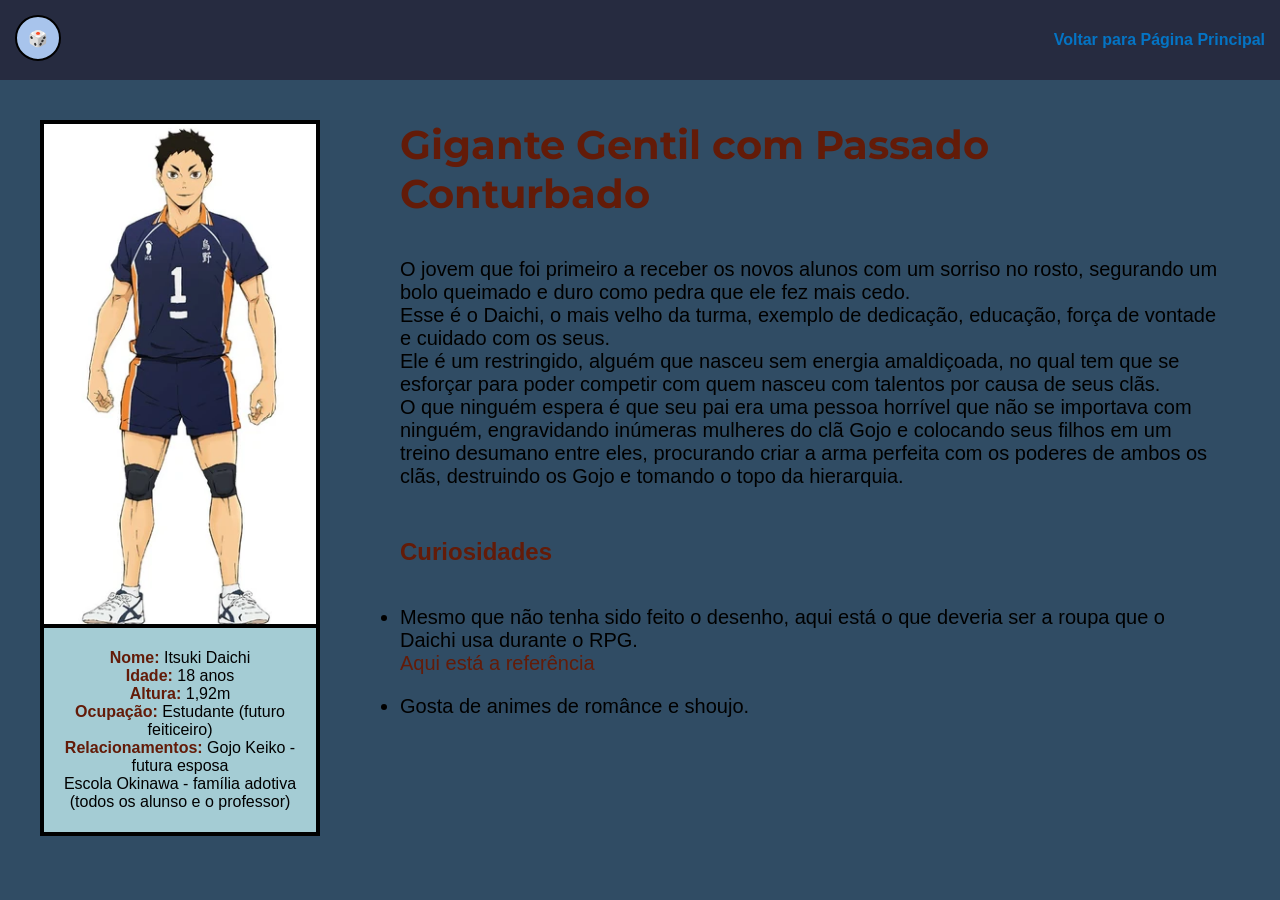
==== pagina_personagens/itsuki_daichi.html @ 5441421c "Página Itsuki Daichi" ====
<!DOCTYPE html>

<html lang="pt-br">

    <head>
        <meta charset="UTF-8">
        <title>Itsuki Daichi</title>
        <link rel="stylesheet" href="../style.css">
        <link rel="preconnect" href="https://fonts.googleapis.com">
        <link rel="preconnect" href="https://fonts.gstatic.com" crossorigin>
        <link href="https://fonts.googleapis.com/css2?family=Montserrat:ital,wght@0,100..900;1,100..900&display=swap" rel="stylesheet">
    </head>

    <body class="daichi">

        <header class="cabecalho">
            <div class="logo">🎲</div>
            <nav>
                <ul class="botao-volta">
                    <li>
                        <a href="../index.html" class="botao-menu">Voltar para Página Principal</a>
                    </li>
                </ul>
            </nav>        
        </header>

        <main>

            <section class="main_daichi">
                <div class="daichi_perfil">
                    <img src="../images/Itsuki_Daichi_corpo_inteiro.webp" alt="Itsuki Daichi Corpo Inteiro">
                    <div class="daichi_info">
                        <ul class="d_info">
                            <li><span class="span_daichi">Nome:</span> Itsuki Daichi</li>
                            <li><span class="span_daichi">Idade:</span> 18 anos</li>
                            <li><span class="span_daichi">Altura:</span> 1,92m</li>
                            <li><span class="span_daichi">Ocupação:</span> Estudante (futuro feiticeiro)</li>
                            <li><span class="span_daichi">Relacionamentos:</span> Gojo Keiko - futura esposa <br>
                                                                                  Escola Okinawa - família adotiva (todos os alunso e o professor)
                            </li>

                        </ul>
                    </div>

                </div>

                <div class="daichi_historia">
                    <h1 id="h1_id"><span class="span_daichi">Gigante Gentil com Passado Conturbado</span></h1>
                    <p id="p_id">
                        O jovem que foi primeiro a receber os novos alunos com um sorriso no rosto, segurando um bolo queimado e duro como pedra que ele fez mais cedo. <br>
                        Esse é o Daichi, o mais velho da turma, exemplo de dedicação, educação, força de vontade e cuidado com os seus. <br>
                        Ele é um restringido, alguém que nasceu sem energia amaldiçoada, no qual tem que se esforçar para poder competir com quem nasceu com talentos por causa de seus clãs. <br>
                        O que ninguém espera é que seu pai era uma pessoa horrível que não se importava com ninguém, engravidando inúmeras mulheres do clã Gojo e colocando seus filhos em um treino desumano entre eles, procurando criar a arma perfeita com os poderes de ambos os clãs, destruindo os Gojo e tomando o topo da hierarquia.
                    </p>
                    <h2 id="h2_id"><span class="span_daichi">Curiosidades</span></h2>
                    <ul class="daichi_curiosidades">
                        <li>
                            Mesmo que não tenha sido feito o desenho, aqui está o que deveria ser a roupa que o Daichi usa durante o RPG. <br>
                            <a href="../images/Itsuki_Daichi_Roupa_Referencia.jpg" target="_blank" class="d_link" alt="Roupa Itsuki Daichi">Aqui está a referência</a>
                        </li>
                        <li>
                            Gosta de animes de românce e shoujo.
                        </li>
                    </ul>
                </div>

            </section>
            
        </main>

    </body>
</html>
---- style.css ----
/* Página Principal */

* {
    box-sizing: border-box;
}

body {
    margin:0;
    background-color:#2C444C;
    font-family:'Merriweather', Arial, sans-serif;
    max-height: 90vh;
}

/* Header */

.cabecalho {
    background-color:#262B40;
    display: flex;
    justify-content:space-between;
    padding:15px;
}

.botao-menu, .botao-header {
    text-decoration:none;
    list-style:none;
    display:flex;
    justify-content:space-evenly;
    gap:10px;
    color:#0474C4;
    font-weight:bold;
}

.logo {
    width: 46px;
    height: 46px;
    border-radius:50%;
    background-color:#A8C4EC;
    border: 2px solid #000000;
    display:flex;
    justify-content:center;
    align-items:center;
}

/* Main */
/* Hero Section */

.hero-centro {
    display:flex;
    flex-direction:column;
    align-items: center;
    padding: 100px;
    height: 500px;
}

h1 {
    color:#262B40;
    font-size:100px;
}

p {
    font-size:20px;
    padding-bottom: 10px;
}

.botao-desce{
    text-decoration:none;
    color:#0474C4;
    font-size:20px;
}

/* Personagens Section */

#personagens {
    display:flex;
    flex-direction:row;
    gap:50px;
    padding:100px;
    background-color: #A8C4EC;
}

.perfil {
    display:flex;
    align-items: center;
    flex-direction: column;
    max-width:300px;
    max-height:340px;
    margin-left: 40px;
}

.perfil img {
    width:300px;
    height:300px;
    border:2px solid #000000;
}

.link {
    text-decoration:none;
    color:#0474C4;
    border: 2px solid #000000;
    border-top: none;
    padding: 20px;
    width: 300px;
    text-align:center;
    background-color: #FFFFFF;
}

/* Resumo Section */

.historia {
    background-color: #2C444C;
    padding-right: 500px;
    padding-left: 20px;
}

h2, h3 {
    color:#262B40;
    text-shadow: 2px 1px 0px #000000;
}

/* Footer */

footer {
    background-color:#262B40;
    height:100px;
    display: flex;
    justify-content: flex-end;
    align-items: flex-end;
}

/* Página: Penelope Marks */

.penny {
    background-color:#DC8236;
}

.botao-volta {
    list-style:none;
}

.main_penny {
    display:flex;
}

.penelope_perfil {
    max-width: 280px;
    margin-left: 40px;
    margin-top:40px;
    border: 4px solid #000000;
    display:flex;
    flex-direction:column;
    align-items: center;
    background-color: #FFFFFF;
}

.penelope_perfil img {
    height: 500px;
    width: auto;
}

.penelope_info {
    display:flex;
    text-align: center;
    background-color:#D8D4BC;
    border-top: 4px solid #000000;
}

.p_info {
    list-style:none;
    display:flex;
    flex-direction: column;
    color:#000000;
    padding:5px;
}

.penelope_historia {
    padding-left:40px;
    max-width:900px;
}

.span_penny {
    color:#B8210F;
    font-weight:bold;
}

#h1_p {
    font-weight:bold;
    font-size:40px;
    font-family:'Dancing Script' ,Arial, Helvetica, sans-serif;
    margin-left:40px;
    margin-top:40px;
}

#p_p {
    font-size:20px;
    margin-left:40px;
    margin-top:40px;
}

#h2_p {
    text-shadow:none;
    margin:40px;
}

.p_curiosidade {
    display: flex;
    flex-direction: column;
    color:#000000;
    margin-left:40px;
    margin-top:40px;
    padding:0px;
    row-gap: 20px;
    font-size: 20px;
}

/* Página: Itsuki Daichi */

.daichi {
    background-color: #304C64;
}

.botao-volta {
    list-style:none;
}

.main_daichi {
    display:flex;
}

.daichi_perfil {
    max-width: 280px;
    margin-left: 40px;
    margin-top:40px;
    border: 4px solid #000000;
    display:flex;
    flex-direction:column;
    align-items: center;
    background-color: #FFFFFF;
}

.daichi_perfil img {
    height: 500px;
    width: auto;
}

.daichi_info {
    display:flex;
    text-align: center;
    background-color:#A4CCD4;
    border-top: 4px solid #000000;
}

.d_info {
    list-style:none;
    display:flex;
    flex-direction: column;
    color:#000000;
    padding:5px;
}

.daichi_historia {
    padding-left:40px;
    max-width:900px;
}

.span_daichi {
    color:#631B08;
    font-weight:bold;
}

#h1_id {
    font-weight:bold;
    font-size:40px;
    font-family:'Montserrat' ,Arial, Helvetica, sans-serif;
    margin-left:40px;
    margin-top:40px;
}

#p_id {
    font-size:20px;
    margin-left:40px;
    margin-top:40px;
}

#h2_id {
    text-shadow:none;
    margin:40px;
}

.daichi_curiosidades {
    display: flex;
    flex-direction: column;
    color:#000000;
    margin-left:40px;
    margin-top:40px;
    padding:0px;
    row-gap: 20px;
    font-size: 20px;
}

.d_link {
    text-decoration:none;
    color: #631B08;
}
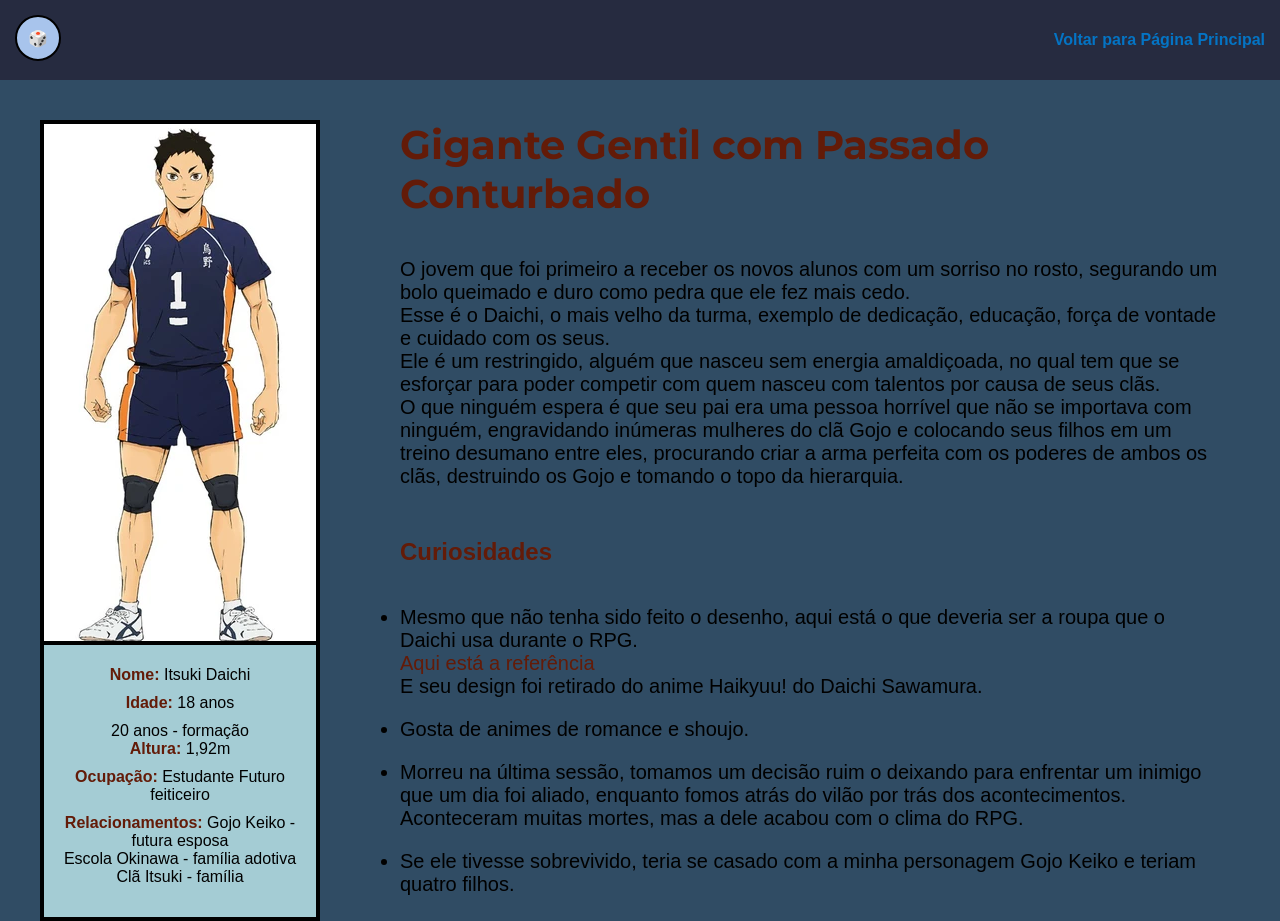
==== commit a0e372c1: "Página Darryl Fogg" ====
--- a/pagina_personagens/itsuki_daichi.html
+++ b/pagina_personagens/itsuki_daichi.html
@@ -28,15 +28,19 @@
 
             <section class="main_daichi">
                 <div class="daichi_perfil">
-                    <img src="../images/Itsuki_Daichi_corpo_inteiro.webp" alt="Itsuki Daichi Corpo Inteiro">
+                    <img src="../images/Itsuki_Daichi_corpo_inteiro.webp" alt="Itsuki Daichi corpo inteiro">
                     <div class="daichi_info">
-                        <ul class="d_info">
-                            <li><span class="span_daichi">Nome:</span> Itsuki Daichi</li>
-                            <li><span class="span_daichi">Idade:</span> 18 anos</li>
-                            <li><span class="span_daichi">Altura:</span> 1,92m</li>
-                            <li><span class="span_daichi">Ocupação:</span> Estudante (futuro feiticeiro)</li>
-                            <li><span class="span_daichi">Relacionamentos:</span> Gojo Keiko - futura esposa <br>
-                                                                                  Escola Okinawa - família adotiva (todos os alunso e o professor)
+                        <ul class="id_info">
+                            <li class="id_i"><span class="span_daichi">Nome:</span> Itsuki Daichi</li>
+                            <li class="id_i"><span class="span_daichi">Idade:</span> 18 anos</li>
+                                                                                     20 anos - formação
+                            <li class="id_i"><span class="span_daichi">Altura:</span> 1,92m</li>
+                            <li class="id_i"><span class="span_daichi">Ocupação:</span> Estudante
+                                                                                        Futuro feiticeiro 
+                            </li>
+                            <li class="id_i"><span class="span_daichi">Relacionamentos:</span> Gojo Keiko - futura esposa <br>
+                                                                                               Escola Okinawa - família adotiva<br>
+                                                                                               Clã Itsuki - família
                             </li>
 
                         </ul>
@@ -56,10 +60,17 @@
                     <ul class="daichi_curiosidades">
                         <li>
                             Mesmo que não tenha sido feito o desenho, aqui está o que deveria ser a roupa que o Daichi usa durante o RPG. <br>
-                            <a href="../images/Itsuki_Daichi_Roupa_Referencia.jpg" target="_blank" class="d_link" alt="Roupa Itsuki Daichi">Aqui está a referência</a>
+                            <a href="../images/Itsuki_Daichi_Roupa_Referencia.jpg" target="_blank" class="d_link" alt="Roupa Itsuki Daichi">Aqui está a referência</a> <br>
+                            E seu design foi retirado do anime Haikyuu! do Daichi Sawamura. <br>
                         </li>
                         <li>
-                            Gosta de animes de românce e shoujo.
+                            Gosta de animes de romance e shoujo.
+                        </li>
+                        <li>
+                            Morreu na última sessão, tomamos um decisão ruim o deixando para enfrentar um inimigo que um dia foi aliado, enquanto fomos atrás do vilão por trás dos acontecimentos. Aconteceram muitas mortes, mas a dele acabou com o clima do RPG. <br>
+                        </li>
+                        <li>
+                            Se ele tivesse sobrevivido, teria se casado com a minha personagem Gojo Keiko e teriam quatro filhos.
                         </li>
                     </ul>
                 </div>
--- a/style.css
+++ b/style.css
@@ -143,6 +143,7 @@
 
 .penelope_perfil {
     max-width: 280px;
+    min-height: 500px;
     margin-left: 40px;
     margin-top:40px;
     border: 4px solid #000000;
@@ -153,7 +154,7 @@
 }
 
 .penelope_perfil img {
-    height: 500px;
+    height:auto;
     width: auto;
 }
 
@@ -172,6 +173,11 @@
     padding:5px;
 }
 
+.p_i {
+    margin-bottom: 10px;
+}
+
+
 .penelope_historia {
     padding-left:40px;
     max-width:900px;
@@ -228,8 +234,10 @@
 
 .daichi_perfil {
     max-width: 280px;
+    min-height: 500px;
     margin-left: 40px;
     margin-top:40px;
+    margin-bottom: auto;
     border: 4px solid #000000;
     display:flex;
     flex-direction:column;
@@ -238,7 +246,7 @@
 }
 
 .daichi_perfil img {
-    height: 500px;
+    height: auto;
     width: auto;
 }
 
@@ -249,12 +257,16 @@
     border-top: 4px solid #000000;
 }
 
-.d_info {
-    list-style:none;
-    display:flex;
-    flex-direction: column;
-    color:#000000;
-    padding:5px;
+.id_info {
+    list-style:none;
+    display:flex;
+    flex-direction: column;
+    color:#000000;
+    padding: 5px;
+}
+
+.id_i {
+    margin-bottom: 10px;
 }
 
 .daichi_historia {
@@ -300,4 +312,93 @@
 .d_link {
     text-decoration:none;
     color: #631B08;
-}+}
+
+/* Página: Darryl Fogg */
+
+.darryl {
+    background-color: #9D8108;
+}
+
+.botao-volta {
+    list-style:none;
+}
+
+.main_darryl {
+    display:flex;
+}
+
+.darryl_perfil {
+    max-width: 280px;
+    margin-left: 40px;
+    margin-top:40px;
+    border: 4px solid #000000;
+    display:flex;
+    flex-direction:column;
+    align-items: center;
+    background-color: #FFFFFF;
+}
+
+.darryl_perfil img {
+    height: auto;
+    width: 260px;
+}
+
+.darryl_info {
+    display:flex;
+    text-align: center;
+    background-color:#F6D579;
+    border-top: 4px solid #000000;
+}
+
+.d_info {
+    list-style:none;
+    display:flex;
+    flex-direction: column;
+    color:#000000;
+    padding:5px;
+}
+
+.d_i {
+    margin-bottom:10px;
+}
+
+.darryl_historia {
+    padding-left:40px;
+    max-width:900px;
+}
+
+.span_darryl {
+    color:#ECB914;
+    font-weight:bold;
+}
+
+#h1_d {
+    font-weight:bold;
+    font-size:40px;
+    font-family:'Bebas Neue' ,Arial, Helvetica, sans-serif;
+    margin-left:40px;
+    margin-top:40px;
+}
+
+#p_d {
+    font-size:20px;
+    margin-left:40px;
+    margin-top:40px;
+}
+
+#h2_d {
+    text-shadow:none;
+    margin:40px;
+}
+
+.darryl_curiosidades {
+    display: flex;
+    flex-direction: column;
+    color:#000000;
+    margin-left:40px;
+    margin-top:40px;
+    padding:0px;
+    row-gap: 20px;
+    font-size: 20px;
+}
